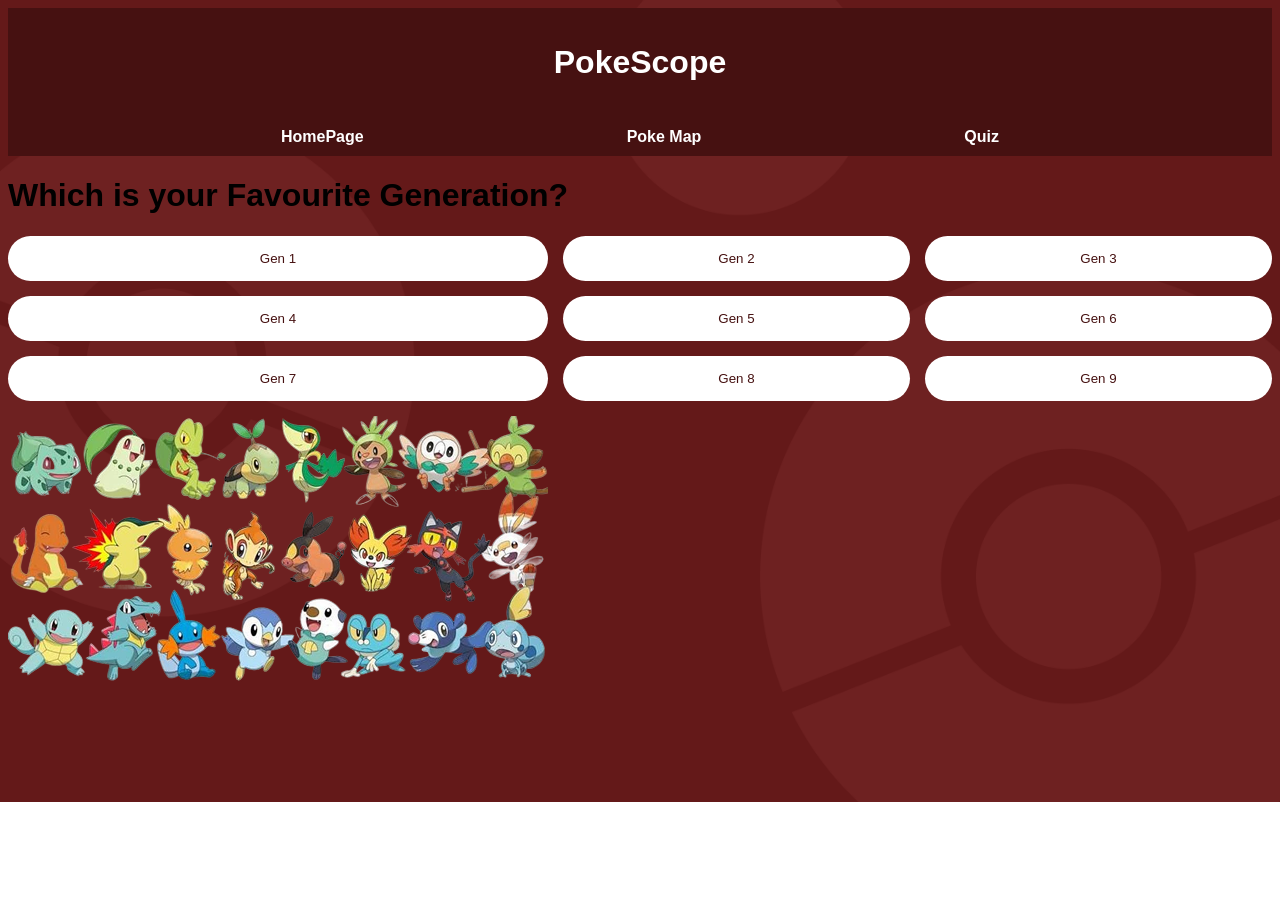
==== quiz.html @ a8b25761 "update" ====
<!DOCTYPE html>
<html lang="en">
<head>
    <meta charset="UTF-8">
    <meta name="viewport" content="width=device-width, initial-scale=1.0">
    <title>Document</title>
    <link rel="stylesheet" href="styles.css" />
</head>
<body>
    


    <header>
      <h1>PokeScope</h1>
    </header>
   <nav>
      <a href="index.html">HomePage</a>
      <a href="map.html">Poke Map</a>
      <a href="quiz.html">Quiz</a>
    </nav>

 
      <div class="quiz-container">
        
       
        <h1>Which is your Favourite Generation?</h1>
        <div class="button-grid">
            <button class="genButton">Gen 1</button>
            <button class="genButton">Gen 2</button>
            <button class="genButton">Gen 3</button>
            <button class="genButton">Gen 4</button>
            <button class="genButton">Gen 5</button>
            <button class="genButton">Gen 6</button>
            <button class="genButton">Gen 7</button>
            <button class="genButton">Gen 8</button>
            <button class="genButton">Gen 9</button>


          
        <img src="images/all.starters.png" alt="Starters" />
    
        </div>
         
      </div>
  
</body>
</html>
---- styles.css ----
body {


  background-image: url("images/homepage.bg.png");
  background-size: cover;
  background-position: center;
  background-repeat:no-repeat;
  font-family: Galindo, sans-serif;
  
}
nav{
  display:flex;
  justify-content: space-evenly;
  align-items: center;
  color: white;
  background:#461111;
  padding:10px;
}

nav a{
  color: white;
  text-decoration: none;
  font-weight: bold;
}

header {
  
  background: #461111;
  color: white;
  padding: 15px;
  text-align: center;
}

section {
  padding: 100px;
  margin: 20px;
  background: transparent;
  border-radius: 10px;
}

.detail-box {
  margin-top: 20px;
}

.intro {
  background: transparent;
  padding: 80px 40px;
}

.intro-container {
  display: flex;
  align-items: center;
  justify-content: center;
  gap: 60px;
}

.intro-image img {
  width: 300px;
}

.intro-text {
  max-width: 500px;
}

.intro-text h1 {
  font-size: 3rem;
  color: white;
}

.intro-text p {
  color: white;
  margin: 20px 0;
  font-size: 0.9rem;
}

.intro-text button_take_quiz {
  display:flex;
  background: #461111;
  font-weight: bold;
  color: white;
  padding: 15px 25px;
  border: none;
  border-radius: 30px;
  cursor: pointer;
}
.intro-text button{
  background: #461111;
  font-weight: bold;
  color: white;
  padding: 15px 25px;
  border: none;
  border-radius: 30px;
  cursor: pointer;
}
.genButton{ /* for*/
  background: white;
  
  color: #461111;
  padding: 15px 25px;
  border: none;
  border-radius: 30px;
  cursor: pointer;
}
.button-grid{
  max-width: 100%;
  display:grid;
  grid-template-columns: repeat(3,1fr);
  gap: 15px;

}
.genButton:hover{
 background: #461111;
  
  color: white;
  padding: 15px 25px;
  border: none;
  border-radius: 30px;
  cursor: pointer;
}
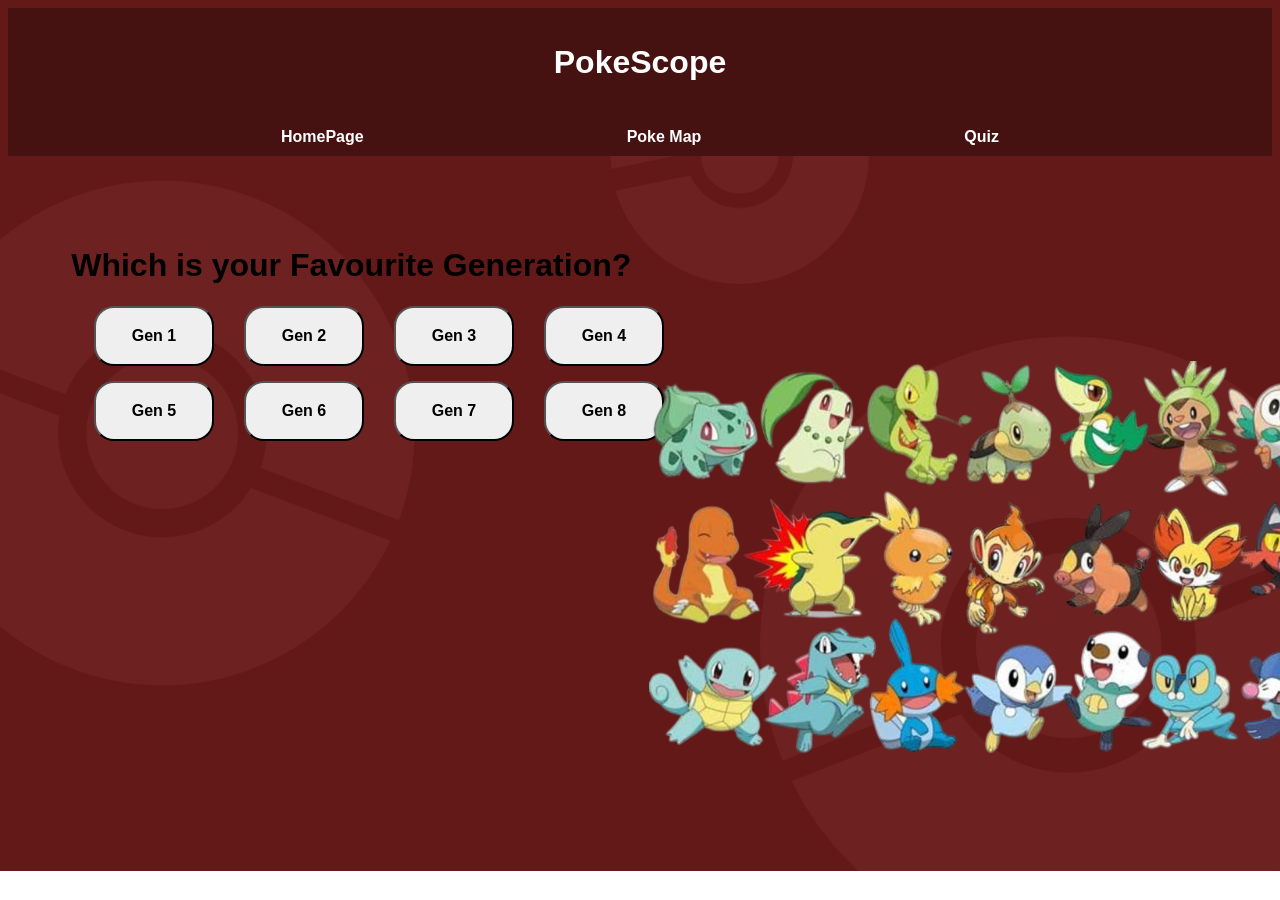
==== commit d2e16dbd: "progress on quiz" ====
--- a/quiz.html
+++ b/quiz.html
@@ -19,10 +19,8 @@
       <a href="quiz.html">Quiz</a>
     </nav>
 
- 
       <div class="quiz-container">
         
-       
         <h1>Which is your Favourite Generation?</h1>
         <div class="button-grid">
             <button class="genButton">Gen 1</button>
@@ -33,15 +31,37 @@
             <button class="genButton">Gen 6</button>
             <button class="genButton">Gen 7</button>
             <button class="genButton">Gen 8</button>
-            <button class="genButton">Gen 9</button>
+        </div>
 
-
-          
-        <img src="images/all.starters.png" alt="Starters" />
-    
-        </div>
-         
+          <div class="image-container">
+            <img 
+              src="images/all.starters.png" 
+              alt="Starters"
+              class="starter-image"
+              data-info="These are starter Pokémon from different generations!" 
+            />
+          </div>
+         <div id="result" class="result-box"></div>
       </div>
   
+      <script>
+      const buttons = document.querySelectorAll(".genButton");
+      const resultBox = document.getElementById("result");
+
+      buttons.forEach((button, index) => {
+        button.addEventListener("click", () => {
+          const gen = index + 1;
+
+          // save choice 
+          localStorage.setItem("selectedGen", gen);
+
+          // show result
+          resultBox.style.display = "block";
+          resultBox.innerHTML = `
+            <h2>You chose Generation ${gen}!</h2>
+          `;
+        });
+      });
+      </script>
 </body>
 </html>
--- a/styles.css
+++ b/styles.css
@@ -92,28 +92,58 @@
   border-radius: 30px;
   cursor: pointer;
 }
-.genButton{ /* for*/
+.genButton:hover {
+  transform: scale(0.95);
+  transition: 0.2s;
+}
+.result-box {
+  margin-top: 30px;
+  padding: 20px;
   background: white;
-  
   color: #461111;
-  padding: 15px 25px;
-  border: none;
-  border-radius: 30px;
-  cursor: pointer;
+  border-radius: 10px;
+  text-align: center;
+  display: none;
 }
-.button-grid{
-  max-width: 100%;
-  display:grid;
-  grid-template-columns: repeat(3,1fr);
-  gap: 15px;
-
+.quiz-layout {
+  display: flex;
+  justify-content: space-between;
+  align-items: center;
+  gap: 40px;
 }
-.genButton:hover{
- background: #461111;
-  
-  color: white;
-  padding: 15px 25px;
-  border: none;
-  border-radius: 30px;
-  cursor: pointer;
+.quiz-buttons {
+  background: white;
+  padding: 30px;
+  border-radius: 15px;
 }
+.button-grid {
+  display: grid;
+  grid-template-columns: repeat(4, auto); 
+  justify-content: left; 
+  margin-left: 2%;
+  gap: 15px 30px;
+}
+.genButton {
+  width: 120px;  
+  height: 60px;
+  font-size: 1rem;
+  font-weight: bold;
+  border-radius: 20px;
+}
+.image-container {
+  display: flex;
+  justify-content: right;
+  margin-left: 240px;
+  margin-top: -80px;
+  width: 100%;
+}
+.starter-image {
+  width: 800px;  
+}
+.quiz-container {
+  width: 90%;
+  max-width: 1200px;
+  margin: 40px auto;
+  padding: 30px;
+  border-radius: 20px;
+}
